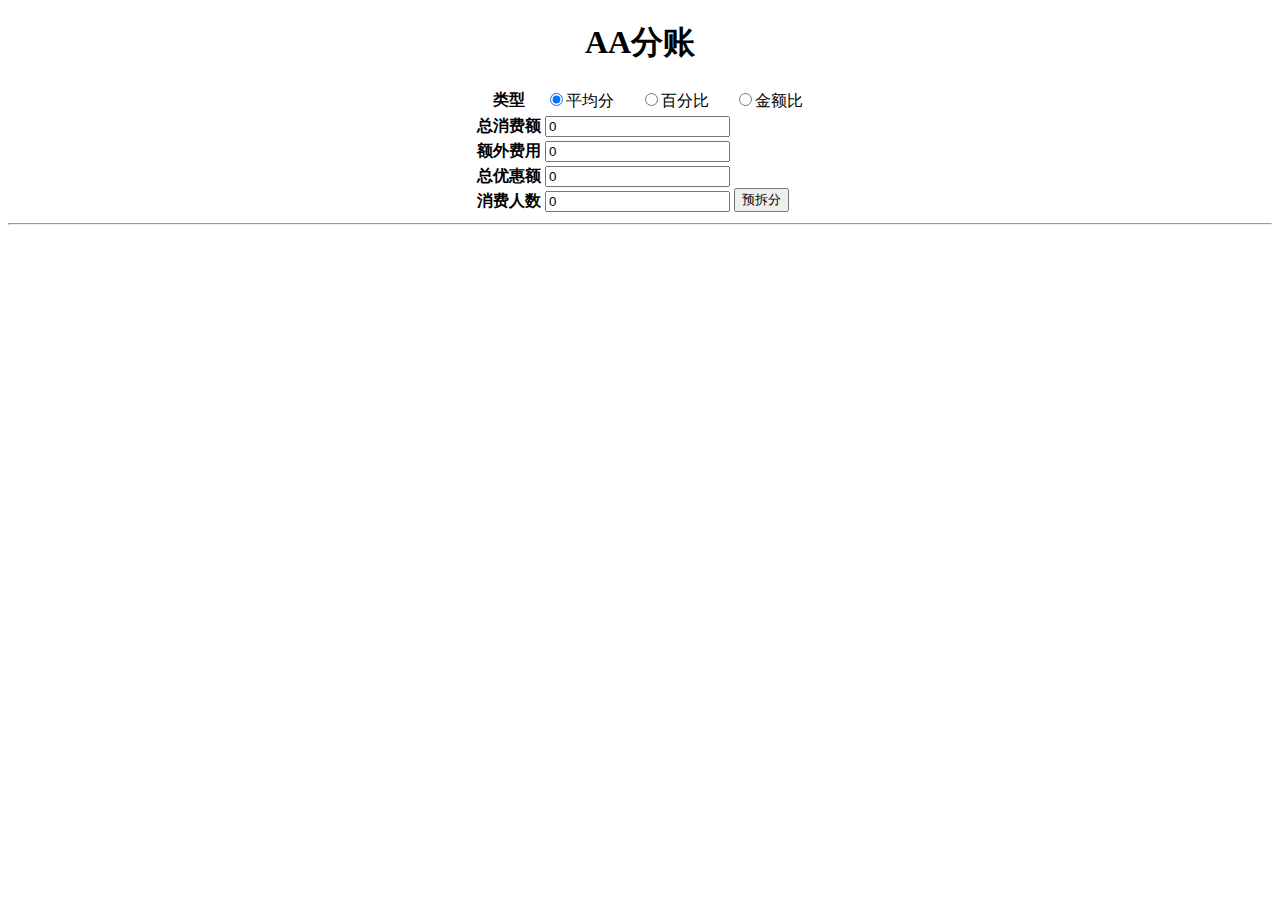
==== index.html @ f82d6bda "Create index.html" ====
<!DOCTYPE html>
<html >
<head>
<meta charset="UTF-8">
<title>AA分账</title>
<style>
</style>
</head>
<body>
  <div align='center'>
    <h1>AA分账</h1>
    <table>
      <tr>
        <th>类型</th>
        <td><input type='radio' name='aa_type' value='Average' checked='checked' onchange='AA.clear();'>平均分</td>
        <td><input type='radio' name='aa_type' value='Percent' onchange='AA.clear();'>百分比</td>
        <td><input type='radio' name='aa_type' value='Amount' onchange='AA.clear();'>金额比</td>
      </tr>
      <tr>
      	<th>总消费额</th>
       <td colspan='2'><input type='number' id='total_amt' name='total_amt' value='0' onchange='AA.checkNumber(this);'></td>
       <td rowspan='4' valign='bottom'><button onclick='AA.split();'>预拆分</button></td>
      </tr>
      <tr>
      	<th>额外费用</th>
       <td colspan='2'><input type='number' id='fee_amt' name='fee_amt' value='0' onchange='AA.checkNumber(this);'></td>
      </tr>
      <tr>
      	<th>总优惠额</th>
       <td colspan='2'><input type='number' id='benefit_amt' name='benefit_amt' value='0' onchange='AA.checkNumber(this);'></td>
      </tr>
      <tr>
      	<th>消费人数</th>
       <td colspan='2'><input type='number' id='aa_num' name='aa_num' value='0' onchange='AA.checkNumber(this);'></td>
      </tr>
    </table>
    <hr>
    <table id='result'>
    </table>
  </div>
  <script type="text/javascript">
    var AA = new Object();
    AA.checkNumber = function(element){
      if(element==null){
        return;
      }
      var val = element.value;
      var num= new Number(val);
      if(isNaN(num)){
        num = 0;
      }
      if(num<0){
      	num = -num;
      }
      element.value = num;
    }
    AA.query =function(){
      var params = new Object();
      var aaTypeTags = document.getElementsByName('aa_type');
      for(var i=0;i<aaTypeTags.length;i++){
        if(aaTypeTags[i].checked){
          params.aaType = aaTypeTags[i].value;
        }
      }
      params.totalAmt = new Number(document.getElementById('total_amt').value);
      params.feeAmt = new Number(document.getElementById('fee_amt').value);
      params.benefitAmt = new Number(document.getElementById('benefit_amt').value);
      params.aaSum = new Number(document.getElementById('aa_num').value);
      return params;
    }
    AA.split = function(){
		var params = AA.query();
      AA.splitTable(params.totalAmt,params.feeAmt,params.benefitAmt,params.aaSum);
      var aaType = params.aaType;
      var result = document.getElementById('result');
      var reButton= "<tr><td colspan='6' align='center'><button onclick='AA.reCalculate();'>重新计算</button></td></tr>"
      if('Percent'==aaType){
        var avgPercentTags = document.getElementsByName('avgPercent');
        for(var i=0;i<avgPercentTags.length;i++){
          avgPercentTags[i].disabled='';
        }
        result.innerHTML += reButton;
      }else if('Amount'==aaType){
        var avgTotalTags = document.getElementsByName('avgTotal');
        for(var i=0;i<avgTotalTags.length;i++){
          avgTotalTags[i].disabled='';
        }
        result.innerHTML += reButton;
      }
    }
    AA.splitTable = function(totalAmt,feeAmt,benefitAmt,aaSum){
      var result = document.getElementById('result');
      result.innerHTML = '';
      if(aaSum<=0||totalAmt<=0){
        return;
      }
      var avgTotal=totalAmt/aaSum;
      var avgFee=feeAmt/aaSum;
      var avgBenefit=benefitAmt/aaSum;
      var avgPercent = 100/aaSum;
      var tmp = '<tr><th>序号</th><th>比例(百分)</th><th>消费额</th><th>费用额</th><th>优惠额</th><th>实付额</th></tr>';
      for(var i=0;i<aaSum;i++){
       tmp += AA.addTr(i,avgTotal,avgFee,avgBenefit,avgPercent);
      }
      result.innerHTML = tmp;
    }
    
    AA.addTr = function(idx,avgTotal,avgFee,avgBenefit,avgPercent){
      var newTr = "<tr>";
      newTr += "<th>"+(idx+1)+"</th>";
      newTr += "<td><input type='number' id='p_"+idx+"' name='avgPercent' value='"+avgPercent+"' disabled='disabled' onchange='AA.checkNumber(this);'></td>";
      newTr += "<td><input type='number' id='t_"+idx+"' name='avgTotal' value='"+avgTotal+"' disabled='disabled' onchange='AA.checkNumber(this);'></td>";
      newTr += "<td><input type='number' id='f_"+idx+"' name='avgFee' value='"+avgFee+"' disabled='disabled'></td>";
      newTr += "<td><input type='number' id='b_"+idx+"' name='avgBenefit' value='"+avgBenefit+"' disabled='disabled'></td>";
      newTr += "<td><input type='number' id='a_"+idx+"' name='avgAmount' value='"+(avgTotal+avgFee-avgBenefit)+"' disabled='disabled'></td>";
      newTr += "</tr>";
      return newTr;
    }
    AA.reCalculate = function(){
      var params = AA.query();
      var aaType = params.aaType;
      if('Percent'==aaType){
        var avgPercentTags = document.getElementsByName('avgPercent');
        var tPercent = new Number(0);
        for(var i=0;i<avgPercentTags.length;i++){
          tPercent += new Number(avgPercentTags[i].value);
        }
        if(tPercent!=100){
          alert('比例相加不等于100，请重新调整！');
          return;
        }
        for(var i=0;i<avgPercentTags.length;i++){
          var rePercent = new Number(avgPercentTags[i].value);
          var id = avgPercentTags[i].id;
          var idx = id.substring(id.lastIndexOf('_')+1);
          AA.reCalculateByPercent(idx,rePercent,params);
        }
      }else if('Amount'==aaType){
        var avgTotalTags = document.getElementsByName('avgTotal');
        var tAmt = new Number(0);
        for(var i=0;i<avgTotalTags.length;i++){
          tAmt += new Number(avgTotalTags[i].value);
        }
        if(tAmt!=params.totalAmt){
          alert('消费额相加不等于总消费额，请重新调整！');
          return;
        }
        for(var i=0;i<avgTotalTags.length;i++){
          var reAmount = new Number(avgTotalTags[i].value);
          var id = avgTotalTags[i].id;
          var idx = id.substring(id.lastIndexOf('_')+1);
          AA.reCalculateByAmount(idx,reAmount,params);
        }
      }
    }
    AA.reCalculateByPercent = function(idx,rePercent,params){
      var ppp = rePercent/100;
      var avgTotal = params.totalAmt*ppp;
      var avgFee = params.feeAmt*ppp;
      var avgBenefit = params.benefitAmt*ppp;
      var amt = avgTotal+avgFee-avgBenefit;
      document.getElementById('t_'+idx).value=avgTotal;
      document.getElementById('f_'+idx).value=avgFee;
      document.getElementById('b_'+idx).value=avgBenefit;
      document.getElementById('a_'+idx).value=amt;
    }
    AA.reCalculateByAmount = function(idx,reAmount,params){
      var ppp = reAmount/params.totalAmt;
      var avgPercent = 100*ppp;
      var avgFee = params.feeAmt*ppp;
      var avgBenefit = params.benefitAmt*ppp;
      var amt = reAmount+avgFee-avgBenefit;
      document.getElementById('p_'+idx).value=avgPercent;
      document.getElementById('f_'+idx).value=avgFee;
      document.getElementById('b_'+idx).value=avgBenefit;
      document.getElementById('a_'+idx).value=amt;
    }
    AA.clear = function(){
      var result = document.getElementById('result');
      result.innerHTML = '';
    }
  </script>
</body>
</html>
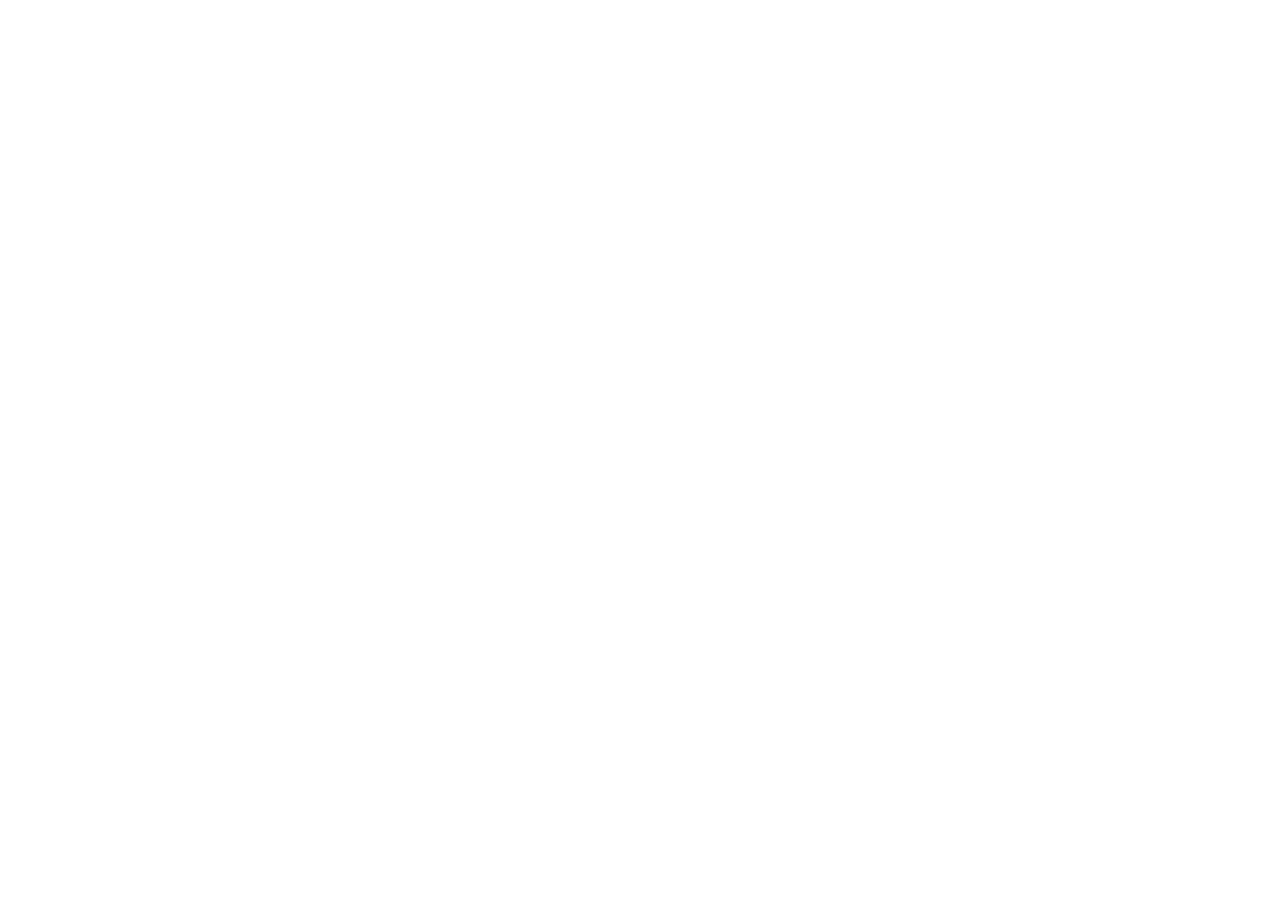
==== commit 14dd92af: "Update index.html" ====
--- a/index.html
+++ b/index.html
@@ -2,183 +2,14 @@
 <html >
 <head>
 <meta charset="UTF-8">
-<title>AA分账</title>
-<style>
-</style>
+<meta http-equiv="refresh" content="0;url=http://xiozho.cc">
+<meta name="google-site-verification" content="XZx1K-e6rMe9CJ_ZjrvAQMH1suqMMST6Bd7H0FrpYLA" />
+<title>xiozho&trade;</title>
 </head>
 <body>
-  <div align='center'>
-    <h1>AA分账</h1>
-    <table>
-      <tr>
-        <th>类型</th>
-        <td><input type='radio' name='aa_type' value='Average' checked='checked' onchange='AA.clear();'>平均分</td>
-        <td><input type='radio' name='aa_type' value='Percent' onchange='AA.clear();'>百分比</td>
-        <td><input type='radio' name='aa_type' value='Amount' onchange='AA.clear();'>金额比</td>
-      </tr>
-      <tr>
-      	<th>总消费额</th>
-       <td colspan='2'><input type='number' id='total_amt' name='total_amt' value='0' onchange='AA.checkNumber(this);'></td>
-       <td rowspan='4' valign='bottom'><button onclick='AA.split();'>预拆分</button></td>
-      </tr>
-      <tr>
-      	<th>额外费用</th>
-       <td colspan='2'><input type='number' id='fee_amt' name='fee_amt' value='0' onchange='AA.checkNumber(this);'></td>
-      </tr>
-      <tr>
-      	<th>总优惠额</th>
-       <td colspan='2'><input type='number' id='benefit_amt' name='benefit_amt' value='0' onchange='AA.checkNumber(this);'></td>
-      </tr>
-      <tr>
-      	<th>消费人数</th>
-       <td colspan='2'><input type='number' id='aa_num' name='aa_num' value='0' onchange='AA.checkNumber(this);'></td>
-      </tr>
-    </table>
-    <hr>
-    <table id='result'>
-    </table>
-  </div>
-  <script type="text/javascript">
-    var AA = new Object();
-    AA.checkNumber = function(element){
-      if(element==null){
-        return;
-      }
-      var val = element.value;
-      var num= new Number(val);
-      if(isNaN(num)){
-        num = 0;
-      }
-      if(num<0){
-      	num = -num;
-      }
-      element.value = num;
-    }
-    AA.query =function(){
-      var params = new Object();
-      var aaTypeTags = document.getElementsByName('aa_type');
-      for(var i=0;i<aaTypeTags.length;i++){
-        if(aaTypeTags[i].checked){
-          params.aaType = aaTypeTags[i].value;
-        }
-      }
-      params.totalAmt = new Number(document.getElementById('total_amt').value);
-      params.feeAmt = new Number(document.getElementById('fee_amt').value);
-      params.benefitAmt = new Number(document.getElementById('benefit_amt').value);
-      params.aaSum = new Number(document.getElementById('aa_num').value);
-      return params;
-    }
-    AA.split = function(){
-		var params = AA.query();
-      AA.splitTable(params.totalAmt,params.feeAmt,params.benefitAmt,params.aaSum);
-      var aaType = params.aaType;
-      var result = document.getElementById('result');
-      var reButton= "<tr><td colspan='6' align='center'><button onclick='AA.reCalculate();'>重新计算</button></td></tr>"
-      if('Percent'==aaType){
-        var avgPercentTags = document.getElementsByName('avgPercent');
-        for(var i=0;i<avgPercentTags.length;i++){
-          avgPercentTags[i].disabled='';
-        }
-        result.innerHTML += reButton;
-      }else if('Amount'==aaType){
-        var avgTotalTags = document.getElementsByName('avgTotal');
-        for(var i=0;i<avgTotalTags.length;i++){
-          avgTotalTags[i].disabled='';
-        }
-        result.innerHTML += reButton;
-      }
-    }
-    AA.splitTable = function(totalAmt,feeAmt,benefitAmt,aaSum){
-      var result = document.getElementById('result');
-      result.innerHTML = '';
-      if(aaSum<=0||totalAmt<=0){
-        return;
-      }
-      var avgTotal=totalAmt/aaSum;
-      var avgFee=feeAmt/aaSum;
-      var avgBenefit=benefitAmt/aaSum;
-      var avgPercent = 100/aaSum;
-      var tmp = '<tr><th>序号</th><th>比例(百分)</th><th>消费额</th><th>费用额</th><th>优惠额</th><th>实付额</th></tr>';
-      for(var i=0;i<aaSum;i++){
-       tmp += AA.addTr(i,avgTotal,avgFee,avgBenefit,avgPercent);
-      }
-      result.innerHTML = tmp;
-    }
-    
-    AA.addTr = function(idx,avgTotal,avgFee,avgBenefit,avgPercent){
-      var newTr = "<tr>";
-      newTr += "<th>"+(idx+1)+"</th>";
-      newTr += "<td><input type='number' id='p_"+idx+"' name='avgPercent' value='"+avgPercent+"' disabled='disabled' onchange='AA.checkNumber(this);'></td>";
-      newTr += "<td><input type='number' id='t_"+idx+"' name='avgTotal' value='"+avgTotal+"' disabled='disabled' onchange='AA.checkNumber(this);'></td>";
-      newTr += "<td><input type='number' id='f_"+idx+"' name='avgFee' value='"+avgFee+"' disabled='disabled'></td>";
-      newTr += "<td><input type='number' id='b_"+idx+"' name='avgBenefit' value='"+avgBenefit+"' disabled='disabled'></td>";
-      newTr += "<td><input type='number' id='a_"+idx+"' name='avgAmount' value='"+(avgTotal+avgFee-avgBenefit)+"' disabled='disabled'></td>";
-      newTr += "</tr>";
-      return newTr;
-    }
-    AA.reCalculate = function(){
-      var params = AA.query();
-      var aaType = params.aaType;
-      if('Percent'==aaType){
-        var avgPercentTags = document.getElementsByName('avgPercent');
-        var tPercent = new Number(0);
-        for(var i=0;i<avgPercentTags.length;i++){
-          tPercent += new Number(avgPercentTags[i].value);
-        }
-        if(tPercent!=100){
-          alert('比例相加不等于100，请重新调整！');
-          return;
-        }
-        for(var i=0;i<avgPercentTags.length;i++){
-          var rePercent = new Number(avgPercentTags[i].value);
-          var id = avgPercentTags[i].id;
-          var idx = id.substring(id.lastIndexOf('_')+1);
-          AA.reCalculateByPercent(idx,rePercent,params);
-        }
-      }else if('Amount'==aaType){
-        var avgTotalTags = document.getElementsByName('avgTotal');
-        var tAmt = new Number(0);
-        for(var i=0;i<avgTotalTags.length;i++){
-          tAmt += new Number(avgTotalTags[i].value);
-        }
-        if(tAmt!=params.totalAmt){
-          alert('消费额相加不等于总消费额，请重新调整！');
-          return;
-        }
-        for(var i=0;i<avgTotalTags.length;i++){
-          var reAmount = new Number(avgTotalTags[i].value);
-          var id = avgTotalTags[i].id;
-          var idx = id.substring(id.lastIndexOf('_')+1);
-          AA.reCalculateByAmount(idx,reAmount,params);
-        }
-      }
-    }
-    AA.reCalculateByPercent = function(idx,rePercent,params){
-      var ppp = rePercent/100;
-      var avgTotal = params.totalAmt*ppp;
-      var avgFee = params.feeAmt*ppp;
-      var avgBenefit = params.benefitAmt*ppp;
-      var amt = avgTotal+avgFee-avgBenefit;
-      document.getElementById('t_'+idx).value=avgTotal;
-      document.getElementById('f_'+idx).value=avgFee;
-      document.getElementById('b_'+idx).value=avgBenefit;
-      document.getElementById('a_'+idx).value=amt;
-    }
-    AA.reCalculateByAmount = function(idx,reAmount,params){
-      var ppp = reAmount/params.totalAmt;
-      var avgPercent = 100*ppp;
-      var avgFee = params.feeAmt*ppp;
-      var avgBenefit = params.benefitAmt*ppp;
-      var amt = reAmount+avgFee-avgBenefit;
-      document.getElementById('p_'+idx).value=avgPercent;
-      document.getElementById('f_'+idx).value=avgFee;
-      document.getElementById('b_'+idx).value=avgBenefit;
-      document.getElementById('a_'+idx).value=amt;
-    }
-    AA.clear = function(){
-      var result = document.getElementById('result');
-      result.innerHTML = '';
-    }
-  </script>
+<div align='right'>
+&copy;xiozho&trade;
+<script type="text/javascript">var cnzz_protocol = (("https:" == document.location.protocol) ? " https://" : " http://");document.write(unescape("%3Cspan id='cnzz_stat_icon_1260208358'%3E%3C/span%3E%3Cscript src='" + cnzz_protocol + "s95.cnzz.com/z_stat.php%3Fid%3D1260208358%26show%3Dpic' type='text/javascript'%3E%3C/script%3E"));</script>
+</div>
 </body>
 </html>
